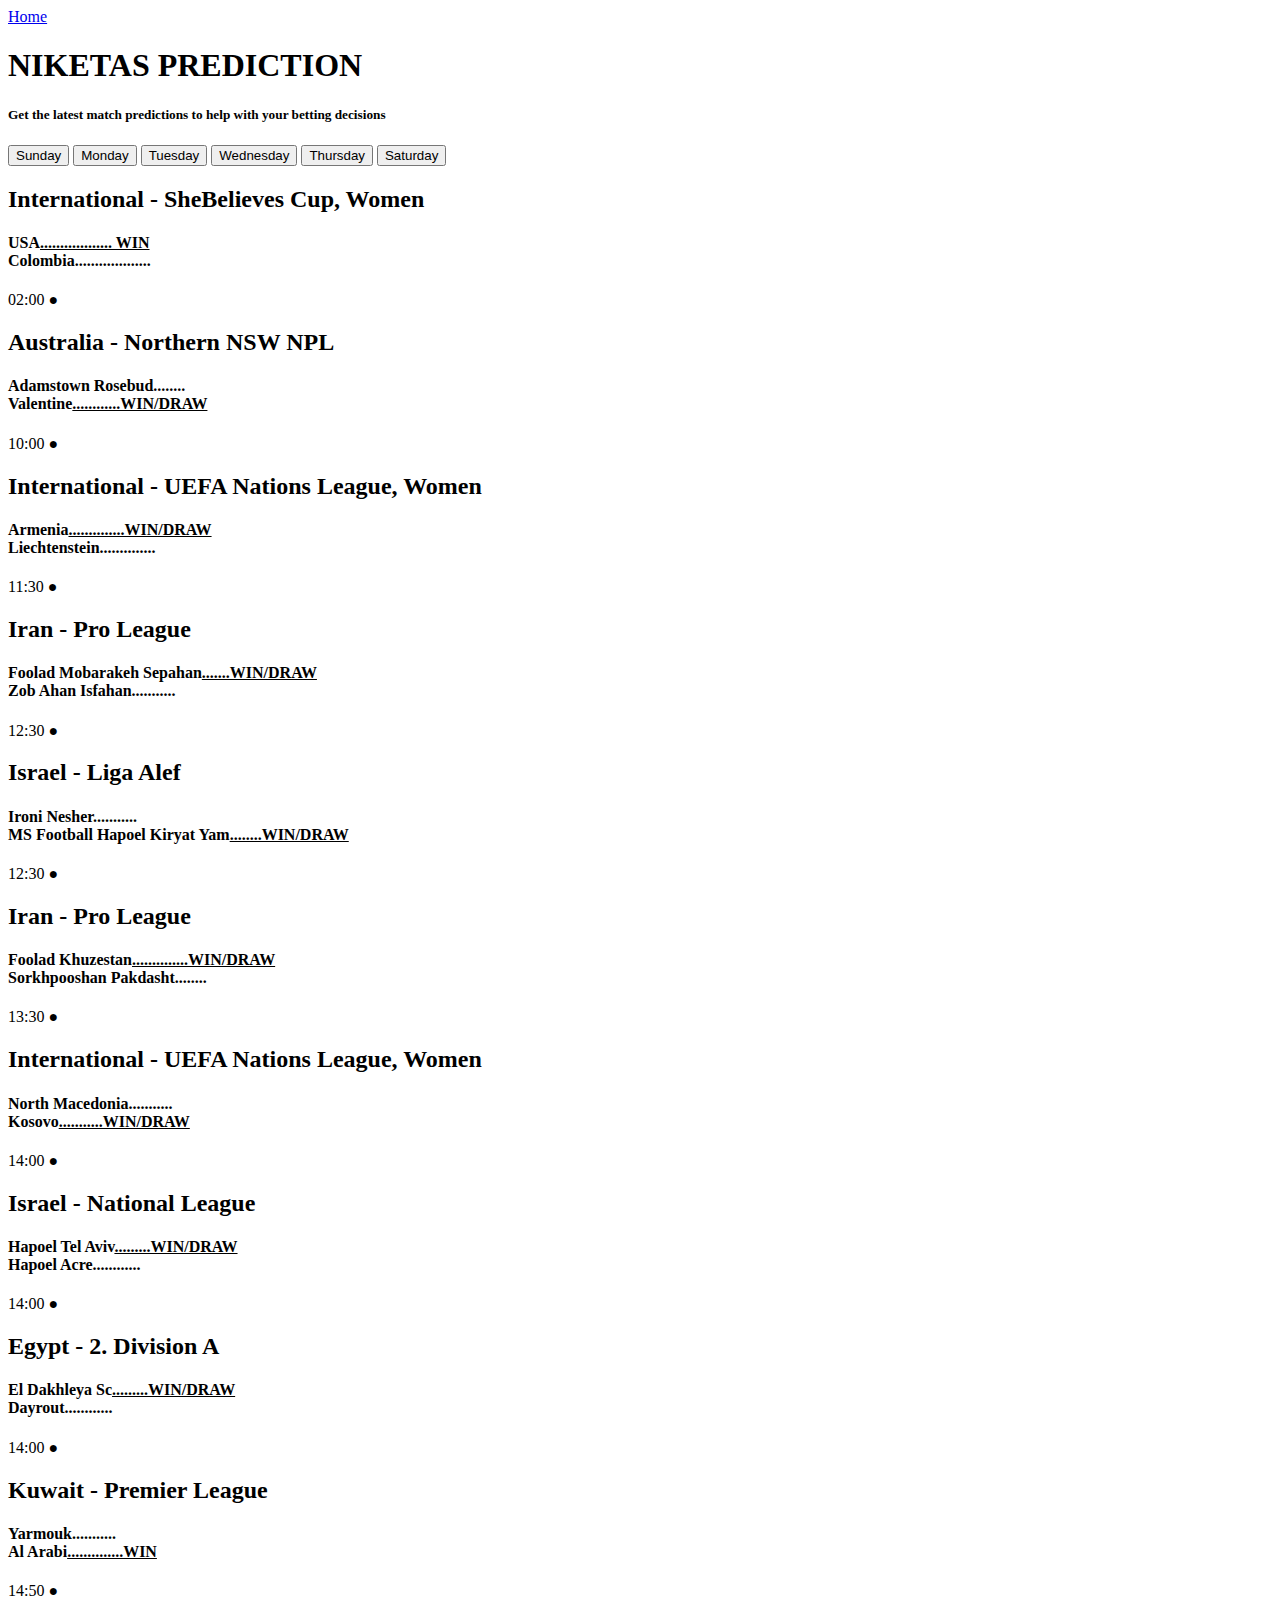
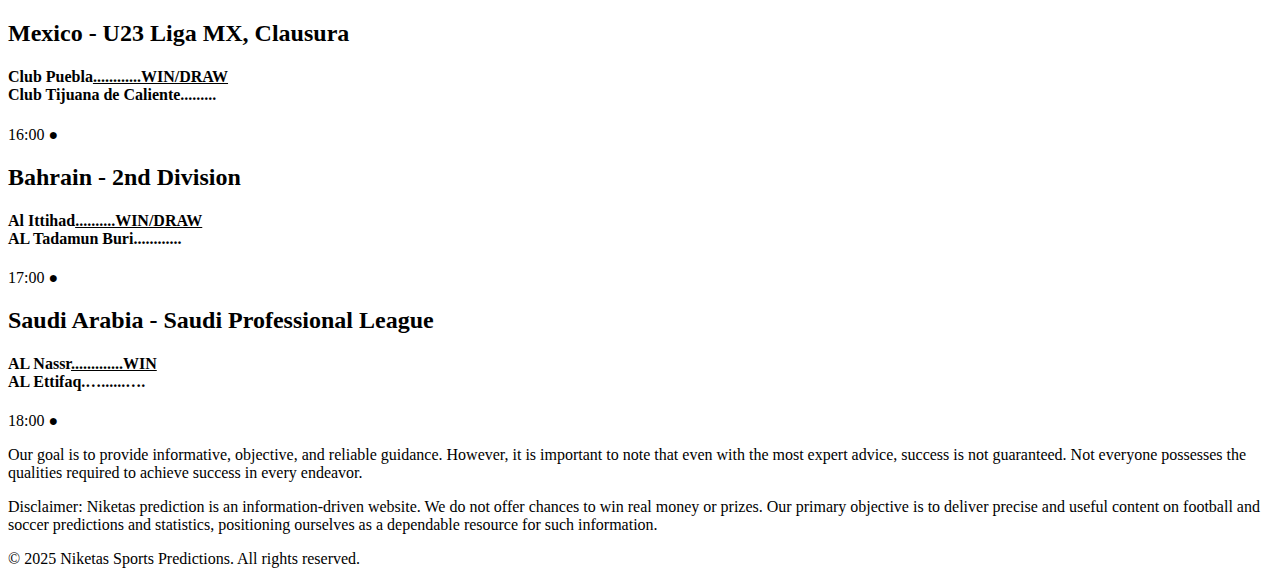
==== Friday.html @ f79f0a03 "Add files via upload" ====
<!DOCTYPE html>
<html lang="en">
<head>
    <meta charset="UTF-8">
    <meta name="viewport" content="width=device-width, initial-scale=1.0">
  
    <title>Free Sports Predictions1</title>
    <link rel="stylesheet" href="prediction.css">
<!-- Header -->
<body>
    <div class="header">
    <a href="index.html">Home
    </a>
        <h1> NIKETAS PREDICTION </h1>
       <h5> <p>Get the latest match predictions to help with your betting decisions</p></h5>
    </div>
    <a href="Sunday.html"> <button class="btn"> Sunday</button></a>
<a href="Monday.html"> <button      class="btn"> Monday</button></a>
<a href="Tuesday.html"> <button      class="btn"> Tuesday</button></a>
<a href="Wednesday.html"> <button      class="btn"> Wednesday</button></a>
<a href="Thursday.html"> <button      class="btn"> Thursday</button></a>

<a href="Saturday.html"> <button      class="btn"> Saturday</button></a>
<div class="container">

<h2>
International - SheBelieves Cup, Women<h4>

USA<u>.................. WIN</u> <br>

Colombia...................</h4>

02:00 ● <p>

<h2>
Australia - Northern NSW NPL<h4>

Adamstown Rosebud........<br>

Valentine<u>............WIN/DRAW</u></h4>

10:00 ● <p>


<h2>
International - UEFA Nations League, Women<h4>

Armenia<u>..............WIN/DRAW</u><br>

Liechtenstein..............</h4>

11:30 ● <p>


<h2>
Iran - Pro League<h4>

Foolad Mobarakeh Sepahan<u>.......WIN/DRAW</u><br>

Zob Ahan Isfahan...........</h4>

12:30 ● <p>



<h2>
Israel - Liga Alef<h4>

Ironi Nesher...........<br>

MS Football Hapoel Kiryat Yam<u>........WIN/DRAW</u></h4>

12:30 ● <p>




<h2>
Iran - Pro League<h4>

Foolad Khuzestan<u>..............WIN/DRAW</u><br>

Sorkhpooshan Pakdasht........</h4>

13:30 ● <p>

<h2>
International - UEFA Nations League, Women<h4>
North Macedonia...........<br>
Kosovo<u>...........WIN/DRAW</u></h4>
14:00 ● <p>


<h2>
Israel - National League<h4>
Hapoel Tel Aviv<u>.........WIN/DRAW</u><br>
Hapoel Acre............</h4>
14:00 ● <p>

<h2>
Egypt - 2. Division A<h4>

El Dakhleya Sc<u>.........WIN/DRAW</u><br>

Dayrout............</h4>

14:00 ● <p>




<h2>
Kuwait - Premier League<h4>
Yarmouk...........<br>
Al Arabi<u>..............WIN</u></h4>
14:50 ● <p>


<h2>
Mexico - U23 Liga MX, Clausura<h4>
Club Puebla<u>............WIN/DRAW</u><br>
Club Tijuana de Caliente.........</h4>
16:00 ●<p> 



<h2>
Bahrain - 2nd Division<h4>
Al Ittihad<u>..........WIN/DRAW</u><br>
AL Tadamun Buri............</h4>
17:00 ● <p>


<h2>
Saudi Arabia - Saudi Professional League<h4>
AL Nassr<u>.............WIN</u><br>
AL Ettifaq.…......….</h4>
18:00 ● <p>









    
</div>







    <!-- Footer -->
    <div class="footer">Our goal is to provide informative, objective, and reliable guidance. However, it is important to note that even with the most expert advice, success is not guaranteed. Not everyone possesses the qualities required to achieve success in every endeavor.


 <p> Disclaimer: Niketas prediction is an information-driven website. We do not offer chances to win real money or prizes. Our primary objective is to deliver precise and useful content on football and soccer predictions and statistics, positioning ourselves as a dependable resource for such information. 
        <p>&copy; 2025 Niketas Sports Predictions. All rights reserved.</p>
    </div>
   </body>
 </html>
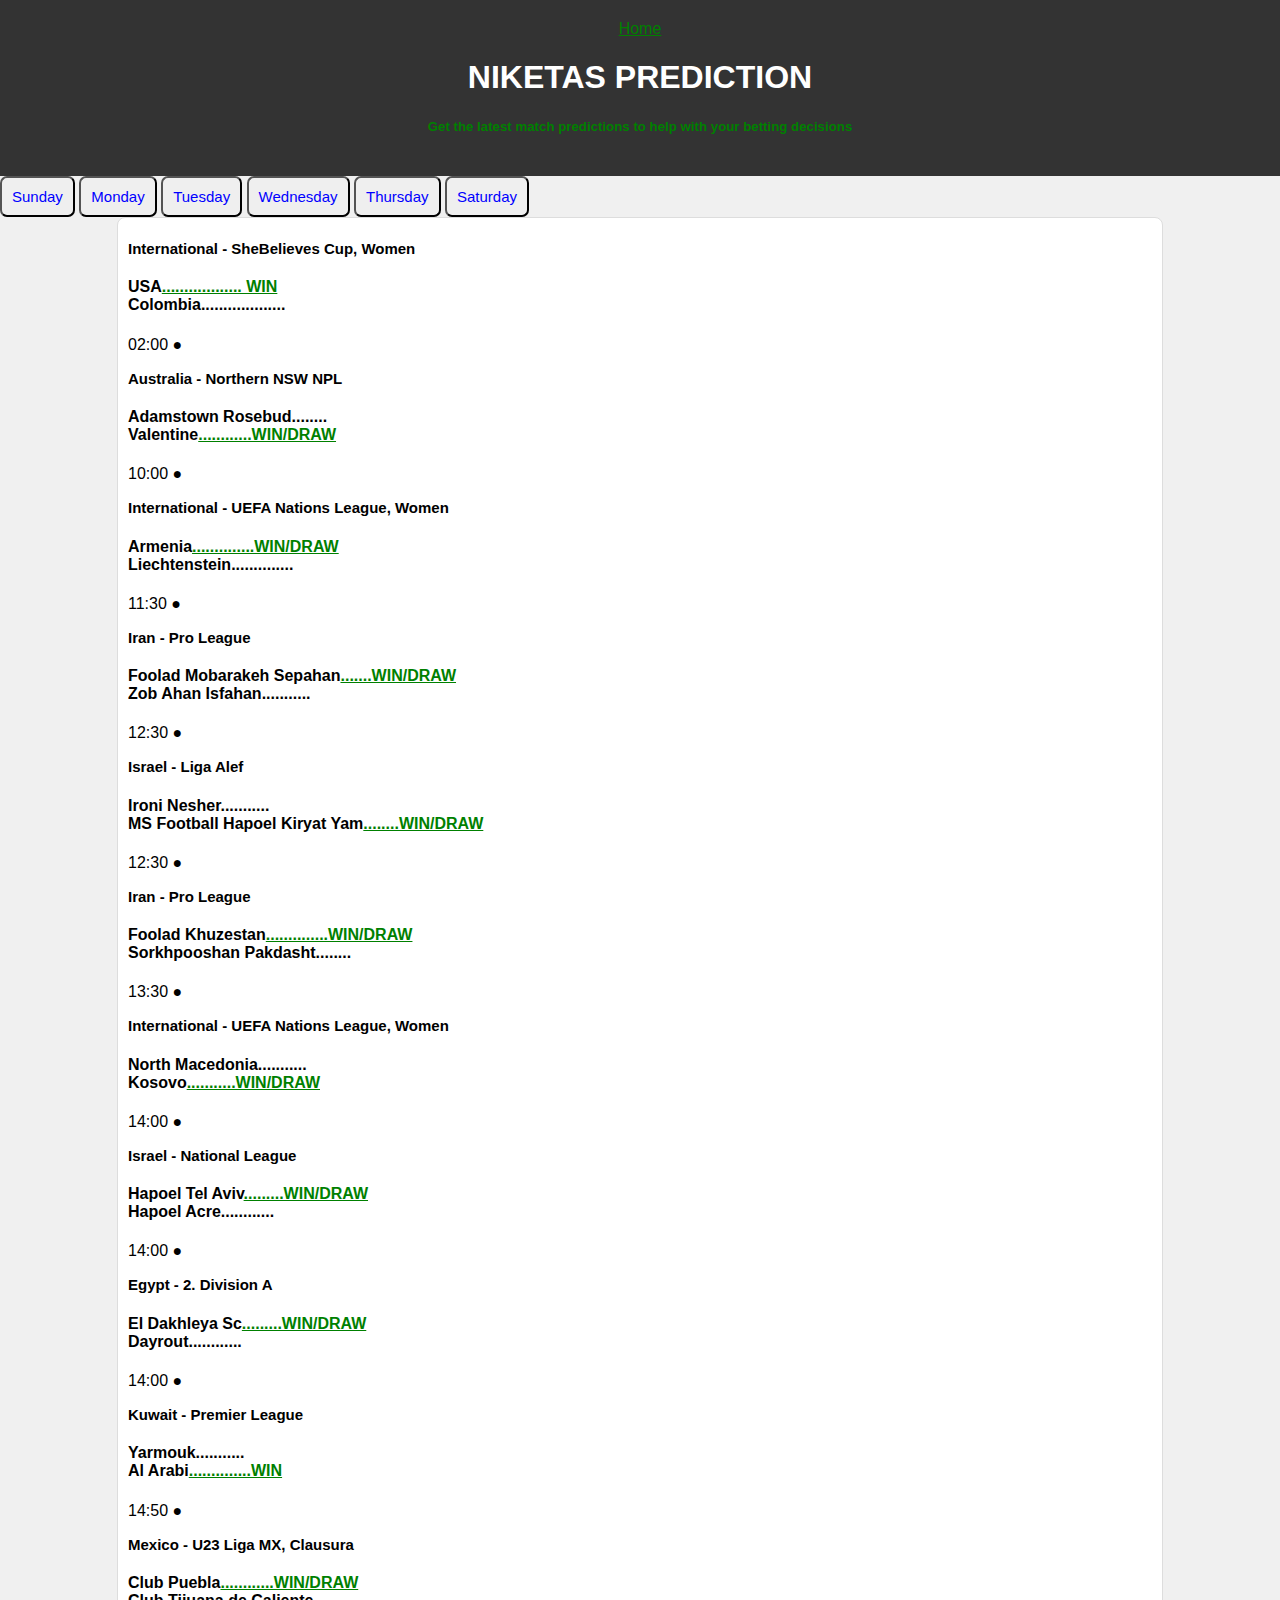
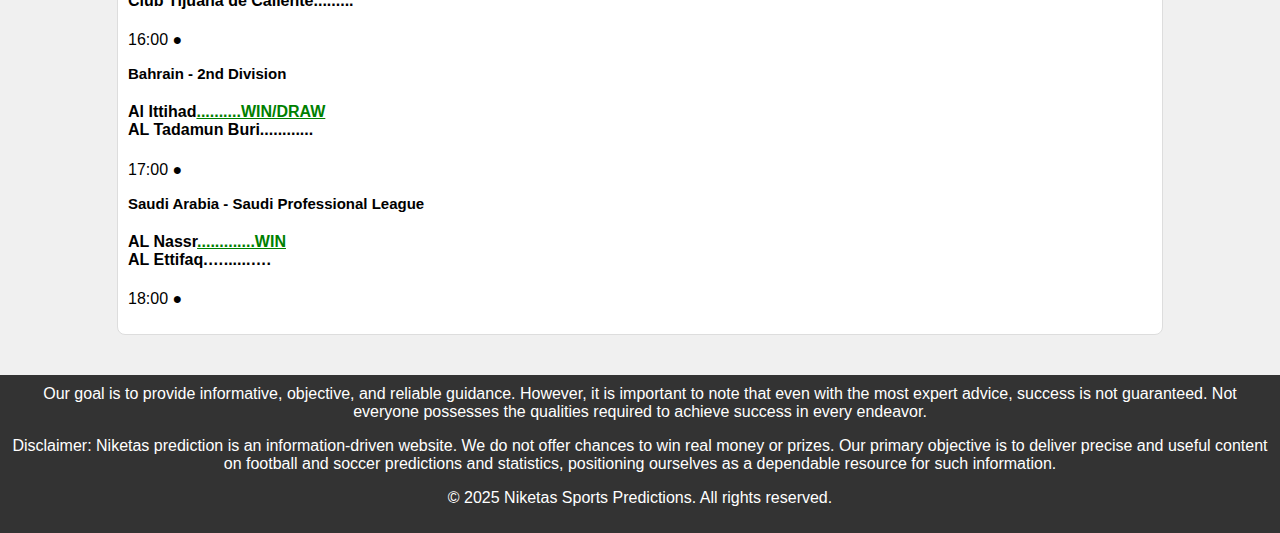
==== commit a1f291ce: "Update Friday.html" ====
--- a/Friday.html
+++ b/Friday.html
@@ -3,7 +3,26 @@
 <head>
     <meta charset="UTF-8">
     <meta name="viewport" content="width=device-width, initial-scale=1.0">
-  
+     <script type='text/javascript' src='//pl25813436.effectiveratecpm.com/34/76/07/3476075a39119d72584ff34c596b6594.js'></script>
+    <script src="script.js"></script>
+    <script type='text/javascript' src='//pl25813436.effectiveratecpm.com/34/76/07/3476075a39119d72584ff34c596b6594.js'></script>
+    <script type='text/javascript' src='//pl25813436.effectiveratecpm.com/34/76/07/3476075a39119d72584ff34c596b6594.js'></script>
+    <script type='text/javascript' src='//pl25813436.effectiveratecpm.com/34/76/07/3476075a39119d72584ff34c596b6594.js'></script>
+    <script type='text/javascript' src='//pl25813436.effectiveratecpm.com/34/76/07/3476075a39119d72584ff34c596b6594.js'></script>
+    <script type='text/javascript' src='//pl25813436.effectiveratecpm.com/34/76/07/3476075a39119d72584ff34c596b6594.js'></script>
+    <script type='text/javascript' src='//pl25813436.effectiveratecpm.com/34/76/07/3476075a39119d72584ff34c596b6594.js'></script>
+    <script type='text/javascript' src='//pl25813436.effectiveratecpm.com/34/76/07/3476075a39119d72584ff34c596b6594.js'></script>
+    <script type='text/javascript' src='//pl25813436.effectiveratecpm.com/34/76/07/3476075a39119d72584ff34c596b6594.js'></script>
+      <script type='text/javascript' src='//pl25813436.effectiveratecpm.com/34/76/07/3476075a39119d72584ff34c596b6594.js'></script>
+    <script src="script.js"></script>
+    <script type='text/javascript' src='//pl25813436.effectiveratecpm.com/34/76/07/3476075a39119d72584ff34c596b6594.js'></script>
+    <script type='text/javascript' src='//pl25813436.effectiveratecpm.com/34/76/07/3476075a39119d72584ff34c596b6594.js'></script>
+    <script type='text/javascript' src='//pl25813436.effectiveratecpm.com/34/76/07/3476075a39119d72584ff34c596b6594.js'></script>
+    <script type='text/javascript' src='//pl25813436.effectiveratecpm.com/34/76/07/3476075a39119d72584ff34c596b6594.js'></script>
+    <script type='text/javascript' src='//pl25813436.effectiveratecpm.com/34/76/07/3476075a39119d72584ff34c596b6594.js'></script>
+    <script type='text/javascript' src='//pl25813436.effectiveratecpm.com/34/76/07/3476075a39119d72584ff34c596b6594.js'></script>
+    <script type='text/javascript' src='//pl25813436.effectiveratecpm.com/34/76/07/3476075a39119d72584ff34c596b6594.js'></script>
+    <script type='text/javascript' src='//pl25813436.effectiveratecpm.com/34/76/07/3476075a39119d72584ff34c596b6594.js'></script>
     <title>Free Sports Predictions1</title>
     <link rel="stylesheet" href="prediction.css">
 <!-- Header -->
@@ -164,4 +183,4 @@
    </body>
  </html>
 
-    +    
--- a/prediction.css
+++ b/prediction.css
@@ -0,0 +1,111 @@
+body{
+    background-image: url('b40227e090cccdc16ea57db7c31f3e7e.jpg');
+    background-size: cover;
+            font-family: Arial, sans-serif;
+            background-color: #f0f0f0;
+            margin: 0;
+            padding: 0;
+            font-size: h2;
+}
+
+        .header{
+            background-color: #333;
+            color: white;
+            padding: 20px;
+            text-align: center;
+        }
+
+        .container {
+            padding: 20px;
+            width: 80%;
+            margin: auto;
+        }
+
+        .container {
+            background-color: white;
+            border: 1px solid #ddd;
+            border-radius: 8px;
+            margin-bottom: 20px;
+            padding: 10px;
+            align-items: center;
+        }
+
+        .match-details {
+            display: flex;
+            flex-direction: column;
+            align-items: flex-start;
+            text-align: right;
+        }
+
+        .match-details h3 {
+            margin: 5px 0;
+            font-size: 18px;
+        }
+
+        .match-details p {
+            font-size: 16px;
+            color: #666;
+        }
+
+        .match-prediction {
+            font-size: 18px;
+            font-weight: bold;
+            color: #28a745;
+        }
+
+        
+        .footer {
+            background-color: #333;
+            color: white;
+            text-align: center;
+            padding: 10px;
+            margin-top: 40px;
+        }
+h5{
+    color: green;
+}
+        
+h4{
+    color: black;
+}
+
+.btn{
+    align-items: centre;
+    font-size: 15px;
+    border-radius: 7px;
+    color: blue;
+    font-family: sans-serif;
+    padding: 10px;
+}
+.btn:hover{
+    color: green;
+}
+
+img{
+    width: 80px;
+    height: 80px;
+    font-size: 30px;
+    colour: white;
+}
+
+h2{
+    font-size: 15px;
+    floating: right;
+    paragraph: none;
+    margin: none;
+    padding: none;
+    top: none;
+    border-radius: none;
+    font: none;
+    
+}
+
+a{
+     right: 500%;
+    color: green;
+    
+}
+
+u{
+    color: green;
+}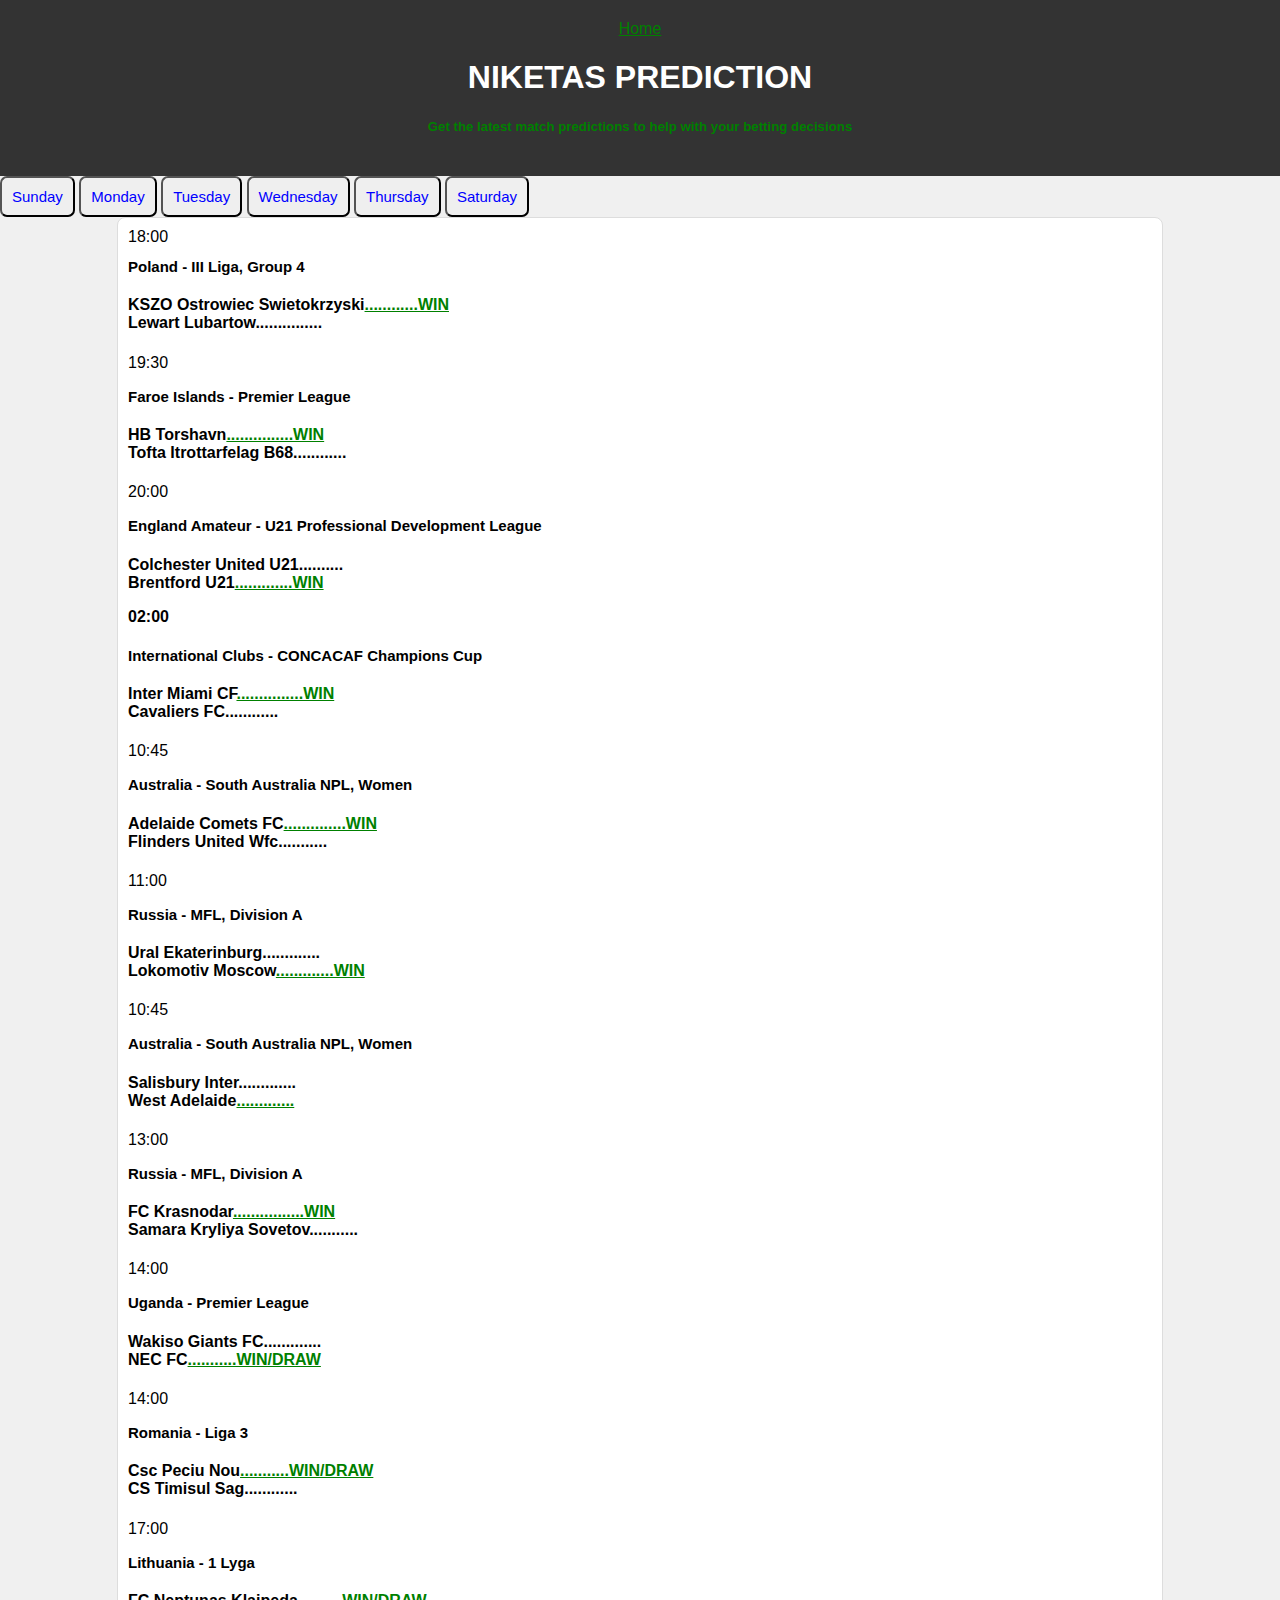
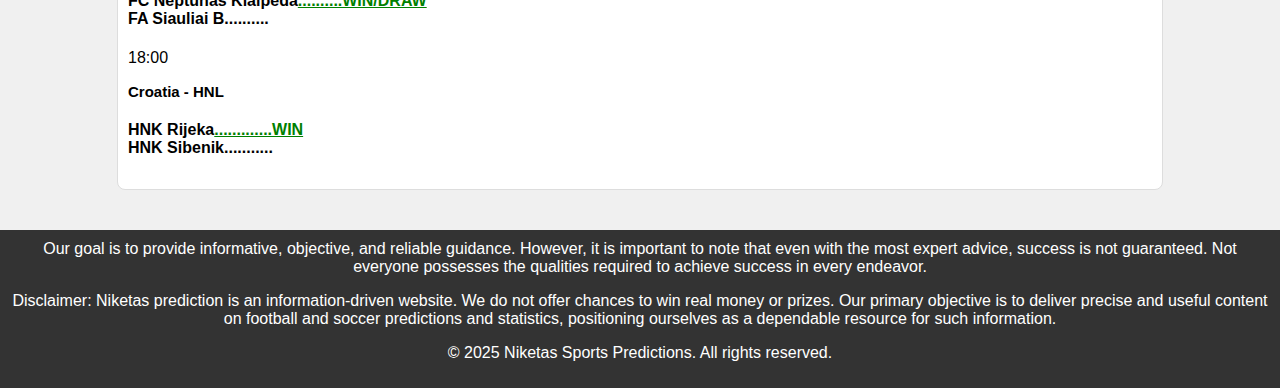
==== commit 53cbe323: "Update Friday.html" ====
--- a/Friday.html
+++ b/Friday.html
@@ -42,128 +42,115 @@
 <a href="Saturday.html"> <button      class="btn"> Saturday</button></a>
 <div class="container">
 
-<h2>
-International - SheBelieves Cup, Women<h4>
+18:00<h2>
+Poland - III Liga, Group 4<h4>
 
-USA<u>.................. WIN</u> <br>
+KSZO Ostrowiec Swietokrzyski<u>............WIN</u><br>
 
-Colombia...................</h4>
-
-02:00 ● <p>
-
-<h2>
-Australia - Northern NSW NPL<h4>
-
-Adamstown Rosebud........<br>
-
-Valentine<u>............WIN/DRAW</u></h4>
-
-10:00 ● <p>
-
-
-<h2>
-International - UEFA Nations League, Women<h4>
-
-Armenia<u>..............WIN/DRAW</u><br>
-
-Liechtenstein..............</h4>
-
-11:30 ● <p>
-
-
-<h2>
-Iran - Pro League<h4>
-
-Foolad Mobarakeh Sepahan<u>.......WIN/DRAW</u><br>
-
-Zob Ahan Isfahan...........</h4>
-
-12:30 ● <p>
+Lewart Lubartow...............</h4><p>
 
 
 
-<h2>
-Israel - Liga Alef<h4>
+19:30<h2>
+Faroe Islands - Premier League<h4>
 
-Ironi Nesher...........<br>
+HB Torshavn<u>...............WIN</u><br>
 
-MS Football Hapoel Kiryat Yam<u>........WIN/DRAW</u></h4>
-
-12:30 ● <p>
+Tofta Itrottarfelag B68............</h4><p>
 
 
 
 
-<h2>
-Iran - Pro League<h4>
+20:00<h2>
+England Amateur - U21 Professional Development League<h4>
 
-Foolad Khuzestan<u>..............WIN/DRAW</u><br>
+Colchester United U21..........<br>
 
-Sorkhpooshan Pakdasht........</h4>
-
-13:30 ● <p>
-
-<h2>
-International - UEFA Nations League, Women<h4>
-North Macedonia...........<br>
-Kosovo<u>...........WIN/DRAW</u></h4>
-14:00 ● <p>
+Brentford U21<u>.............WIN</u><p>
 
 
-<h2>
-Israel - National League<h4>
-Hapoel Tel Aviv<u>.........WIN/DRAW</u><br>
-Hapoel Acre............</h4>
-14:00 ● <p>
+02:00<h2>
+International Clubs - CONCACAF Champions Cup<h4>
 
-<h2>
-Egypt - 2. Division A<h4>
+Inter Miami CF<u>...............WIN</u><br>
 
-El Dakhleya Sc<u>.........WIN/DRAW</u><br>
-
-Dayrout............</h4>
-
-14:00 ● <p>
-
-
-
-
-<h2>
-Kuwait - Premier League<h4>
-Yarmouk...........<br>
-Al Arabi<u>..............WIN</u></h4>
-14:50 ● <p>
-
-
-<h2>
-Mexico - U23 Liga MX, Clausura<h4>
-Club Puebla<u>............WIN/DRAW</u><br>
-Club Tijuana de Caliente.........</h4>
-16:00 ●<p> 
-
-
-
-<h2>
-Bahrain - 2nd Division<h4>
-Al Ittihad<u>..........WIN/DRAW</u><br>
-AL Tadamun Buri............</h4>
-17:00 ● <p>
-
-
-<h2>
-Saudi Arabia - Saudi Professional League<h4>
-AL Nassr<u>.............WIN</u><br>
-AL Ettifaq.…......….</h4>
-18:00 ● <p>
+Cavaliers FC............</h4> <p>
 
 
 
 
 
+10:45<h2>
+Australia - South Australia NPL, Women<h4>
+
+Adelaide Comets FC<u>..............WIN</u><br>
+
+Flinders United Wfc...........</h4> <p>
 
 
 
 
+11:00<h2>
+Russia - MFL, Division A<h4>
+
+Ural Ekaterinburg.............<br>
+
+Lokomotiv Moscow<u>.............WIN</u></h4><p>
+
+
+
+10:45<h2>
+Australia - South Australia NPL, Women<h4>
+
+Salisbury Inter.............<br>
+
+West Adelaide<u>.............</u></h4><p>
+
+
+13:00<h2>
+Russia - MFL, Division A<h4>
+
+FC Krasnodar<u>................WIN</u><br>
+
+Samara Kryliya Sovetov...........</h4><p>
+
+
+
+14:00<h2>
+Uganda - Premier League<h4>
+
+Wakiso Giants FC.............<br>
+
+NEC FC<u>...........WIN/DRAW</u></h4><p>
+
+
+
+
+
+14:00<h2>
+Romania - Liga 3<h4>
+
+Csc Peciu Nou<u>...........WIN/DRAW</u><br>
+
+CS Timisul Sag............</h4><p>
+
+
+
+17:00<h2>
+Lithuania - 1 Lyga<h4>
+
+FC Neptunas Klaipeda<u>..........WIN/DRAW</u><br>
+
+FA Siauliai B..........</h4><p>
+
+
+
+18:00<h2>
+Croatia - HNL<h4>
+
+HNK Rijeka<u>.............WIN</u><br>
+
+HNK Sibenik...........</h4><p>
     
 </div>
 
